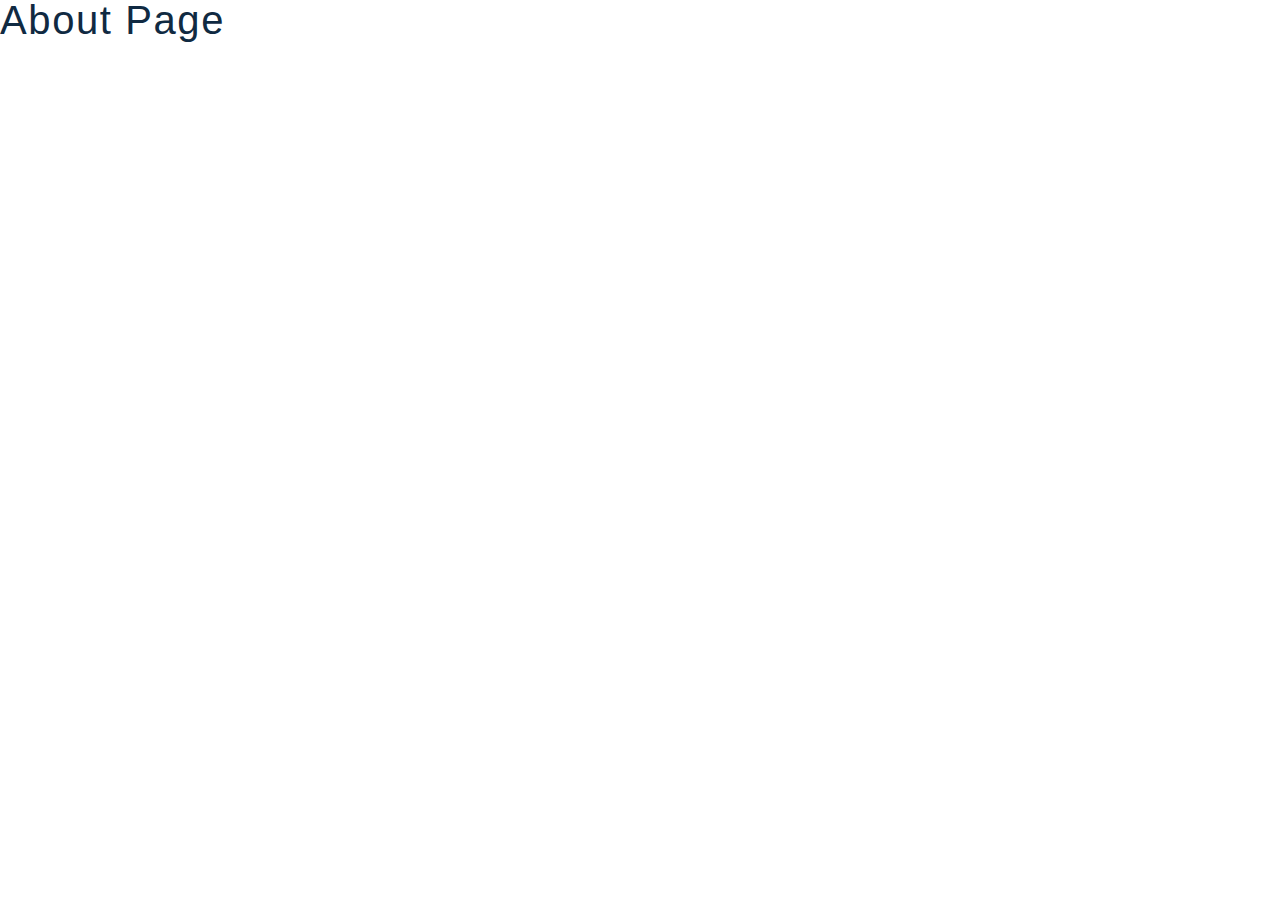
==== about.html @ 6a6341e2 "initial commit" ====
<!DOCTYPE html>
<html lang="en">

<head>
    <meta charset="UTF-8">
    <meta http-equiv="X-UA-Compatible" content="IE=edge">
    <meta name="viewport" content="width=device-width, initial-scale=1.0">
    <link rel="stylesheet" href="https://cdnjs.cloudflare.com/ajax/libs/font-awesome/5.14.0/css/all.min.css" />
    <link rel="stylesheet" href="styles.css" />
    <title>About</title>
</head>

<body>
    <h2>about page</h2>
    <script type="module" src="js/pages/about.js"></script>
</body>
---- styles.css ----
@import url('https://fonts.googleapis.com/css2?family=Kaushan+Script&display=swap');
/*
=============== 
Variables
===============
*/

:root {
  /* dark shades of primary color*/
  --clr-primary-1: hsl(21, 91%, 17%);
  --clr-primary-2: hsl(21, 84%, 25%);
  --clr-primary-3: hsl(21, 81%, 29%);
  --clr-primary-4: hsl(21, 77%, 34%);
  /* primary/main color */
  --clr-primary-5: hsl(21, 62%, 45%);
  /* lighter shades of primary color */
  --clr-primary-6: hsl(21, 57%, 50%);
  --clr-primary-7: hsl(21, 65%, 59%);
  --clr-primary-8: hsl(21, 80%, 74%);
  --clr-primary-9: hsl(21, 94%, 87%);
  --clr-primary-10: hsl(21, 100%, 94%);
  /* darkest grey - used for headings */
  --clr-grey-1: #102a42;
  --clr-grey-2: hsl(211, 39%, 23%);
  --clr-grey-3: hsl(209, 34%, 30%);
  --clr-grey-4: hsl(209, 28%, 39%);
  /* grey used for paragraphs */
  --clr-grey-5: hsl(210, 22%, 49%);
  --clr-grey-6: hsl(209, 23%, 60%);
  --clr-grey-7: hsl(211, 27%, 70%);
  --clr-grey-8: hsl(210, 31%, 80%);
  --clr-grey-9: hsl(212, 33%, 89%);
  --clr-grey-10: hsl(210, 36%, 96%);
  --clr-white: #fff;
  --clr-red-dark: hsl(360, 67%, 44%);
  --clr-red-light: hsl(360, 71%, 66%);
  --clr-green-dark: hsl(125, 67%, 44%);
  --clr-green-light: hsl(125, 71%, 66%);
  --clr-black: #222;

  --transition: all 0.3s linear;
  --spacing: 0.1rem;
  --radius: 0.25rem;
  --light-shadow: 0 5px 15px rgba(0, 0, 0, 0.1);
  --dark-shadow: 0 5px 15px rgba(0, 0, 0, 0.2);
  --max-width: 1170px;
  --fixed-width: 620px;
}
/*
=============== 
Global Styles
===============
*/

*,
::after,
::before {
  margin: 0;
  padding: 0;
  box-sizing: border-box;
}
body {
  font-family: -apple-system, BlinkMacSystemFont, 'Segoe UI', Roboto, Oxygen,
    Ubuntu, Cantarell, 'Open Sans', 'Helvetica Neue', sans-serif;
  background: var(--clr-white);
  color: var(--clr-grey-1);
  line-height: 1.5;
  font-size: 0.875rem;
}
ul {
  list-style-type: none;
}
a {
  text-decoration: none;
}
h1,
h2,
h3,
h4 {
  letter-spacing: var(--spacing);
  text-transform: capitalize;
  line-height: 1.25;
  margin-bottom: 0.75rem;
  font-weight: 400;
}
h1 {
  font-size: 3rem;
}
h2 {
  font-size: 2rem;
}
h3 {
  font-size: 1.25rem;
}
h4 {
  font-size: 0.875rem;
}
p {
  margin-bottom: 1.25rem;
  color: var(--clr-grey-5);
}
@media screen and (min-width: 800px) {
  h1 {
    font-size: 4rem;
  }
  h2 {
    font-size: 2.5rem;
  }
  h3 {
    font-size: 1.75rem;
  }
  h4 {
    font-size: 1rem;
  }
  body {
    font-size: 1rem;
  }
  h1,
  h2,
  h3,
  h4 {
    line-height: 1;
  }
}
.img {
  width: 100%;
  display: block;
}
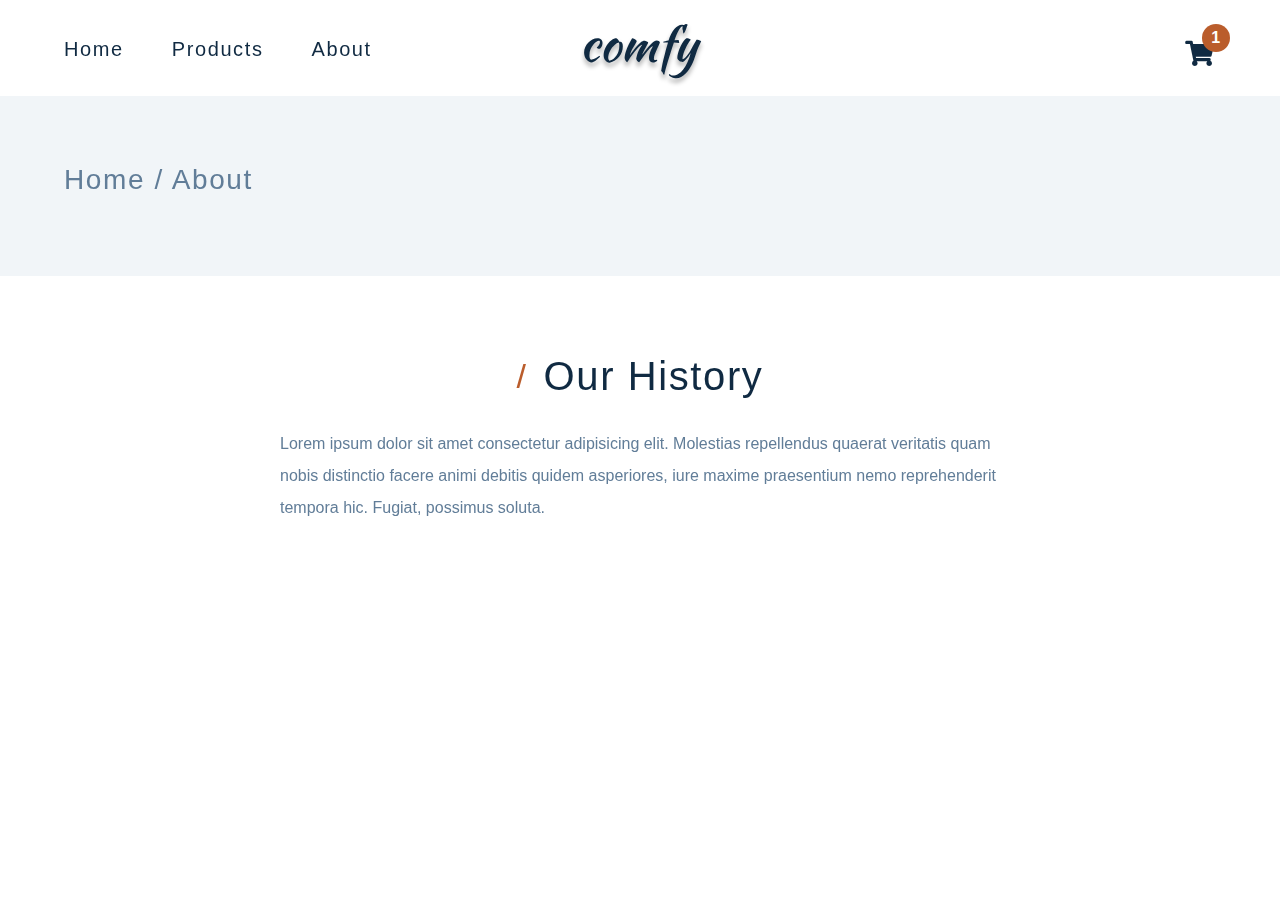
==== commit d459ad4f: "about page" ====
--- a/about.html
+++ b/about.html
@@ -11,6 +11,119 @@
 </head>
 
 <body>
-    <h2>about page</h2>
+    <!-- navbar -->
+    <nav class="navbar page">
+        <div class="nav-center">
+            <div>
+                <button class="toggle-nav">
+                    <i class="fas fa-bars"></i>
+                </button>
+                <ul class="nav-links">
+                    <li>
+                        <a href="index.html" class="nav-link">home</a>
+                    </li>
+                    <li>
+                        <a href="products.html" class="nav-link">products</a>
+                    </li>
+                    <li>
+                        <a href="about.html" class="nav-link">about</a>
+                    </li>
+                </ul>
+            </div>
+            <!-- logo -->
+            <img src="./images/logo-black.svg" class="nav-logo" alt="logo">
+            <!-- cart icon -->
+            <div class="toggle-container">
+                <button class="toggle-cart">
+                    <i class="fas fa-shopping-cart"></i>
+                </button>
+                <span class="cart-item-count">1</span>
+            </div>
+        </div>
+    </nav>
+    <!-- hero -->
+    <section class="page-hero">
+        <div class="section-center">
+            <h3 class="page-hero-title">Home / About</h3>
+        </div>
+    </section>
+    <!-- sidebar -->
+    <div class="sidebar-overlay">
+        <aside class="sidebar">
+            <!-- close -->
+            <button class="sidebar-close">
+                <i class="fas fa-times"></i>
+            </button>
+            <!-- links -->
+            <ul class="sidebar-links">
+                <li>
+                    <a href="index.html" class="sidebar-link">
+                        <i class="fas fa-home fa-fw"></i>
+                        home
+                    </a>
+                </li>
+                <li>
+                    <a href="products.html" class="sidebar-link">
+                        <i class="fas fa-couch fa-fw"></i>
+                        products
+                    </a>
+                </li>
+                <li>
+                    <a href="about.html" class="sidebar-link">
+                        <i class="fas fa-book fa-fw"></i>
+                        about
+                    </a>
+                </li>
+            </ul>
+        </aside>
+    </div>
+    <!-- cart -->
+    <div class="cart-overlay">
+        <aside class="cart">
+            <button class="cart-close">
+                <i class="fas fa-times"></i>
+            </button>
+            <header>
+                <h3 class="text-slanted">your bag</h3>
+            </header>
+            <!-- cart items -->
+            <div class="cart-items">
+                <article class="cart-item" data-id="">
+                    <img src="./images/main-bcg.jpeg" class="cart-item-img" alt="name">
+                    <div>
+                        <h4 class="cart-item-name">high-back bench</h4>
+                        <p class="cart-item-price">$13.99</p>
+                        <button class="cart-item-remove-btn">remove</button>
+                    </div>
+                    <div>
+                        <button class="cart-item-increase-btn">
+                            <i class="fas fa-chevron-up"></i>
+                        </button>
+                        <p class="cart-item-amount">1</p>
+                        <button class="cart-item-decrease-btn">
+                            <i class="fas fa-chevron-down"></i>
+                        </button>
+                    </div>
+                </article>
+            </div>
+            <footer>
+                <h3 class="cart-total text-slanted">
+                    total : $12.99
+                </h3>
+                <button class="cart-checkout btn">checkout</button>
+            </footer>
+        </aside>
+    </div>
+    <!-- about -->
+    <section class="section section-center about-page">
+        <div class="title">
+            <h2><span>/</span> our history</h2>
+        </div>
+        <p class="about-text">
+            Lorem ipsum dolor sit amet consectetur adipisicing elit. Molestias repellendus quaerat veritatis quam nobis
+            distinctio facere animi debitis quidem asperiores, iure maxime praesentium nemo reprehenderit tempora hic.
+            Fugiat, possimus soluta.
+        </p>
+    </section>
     <script type="module" src="js/pages/about.js"></script>
 </body>--- a/styles.css
+++ b/styles.css
@@ -46,6 +46,7 @@
   --max-width: 1170px;
   --fixed-width: 620px;
 }
+
 /*
 =============== 
 Global Styles
@@ -59,6 +60,7 @@
   padding: 0;
   box-sizing: border-box;
 }
+
 body {
   font-family: -apple-system, BlinkMacSystemFont, 'Segoe UI', Roboto, Oxygen,
     Ubuntu, Cantarell, 'Open Sans', 'Helvetica Neue', sans-serif;
@@ -67,12 +69,15 @@
   line-height: 1.5;
   font-size: 0.875rem;
 }
+
 ul {
   list-style-type: none;
 }
+
 a {
   text-decoration: none;
 }
+
 h1,
 h2,
 h3,
@@ -83,38 +88,49 @@
   margin-bottom: 0.75rem;
   font-weight: 400;
 }
+
 h1 {
   font-size: 3rem;
 }
+
 h2 {
   font-size: 2rem;
 }
+
 h3 {
   font-size: 1.25rem;
 }
+
 h4 {
   font-size: 0.875rem;
 }
+
 p {
   margin-bottom: 1.25rem;
   color: var(--clr-grey-5);
 }
+
 @media screen and (min-width: 800px) {
   h1 {
     font-size: 4rem;
   }
+
   h2 {
     font-size: 2.5rem;
   }
+
   h3 {
     font-size: 1.75rem;
   }
+
   h4 {
     font-size: 1rem;
   }
+
   body {
     font-size: 1rem;
   }
+
   h1,
   h2,
   h3,
@@ -122,7 +138,502 @@
     line-height: 1;
   }
 }
+
 .img {
   width: 100%;
   display: block;
 }
+
+.text-slanted {
+  font-family: 'Kaushan Script', cursive;
+}
+
+.section {
+  padding: 5rem 0;
+}
+
+.section-center {
+  width: 90vw;
+  max-width: var(--max-width);
+  margin: 0 auto;
+}
+
+.btn {
+  background: var(--clr-primary-5);
+  color: var(--clr-white);
+  border-radius: var(--radius);
+  padding: 0.375rem 0.75rem;
+  text-transform: uppercase;
+  letter-spacing: var(--spacing);
+  display: inline-block;
+  transition: var(--transition);
+  border-color: transparent;
+  cursor: pointer;
+}
+
+.btn:hover {
+  background: var(--clr-primary-7);
+  color: var(--clr-black);
+}
+
+/*
+=============== 
+Navbar
+===============
+*/
+
+.navbar {
+  height: 6rem;
+  background: transparent;
+  display: flex;
+  align-items: center;
+  justify-content: center;
+}
+
+.nav-center {
+  width: 90vw;
+  max-width: var(--max-width);
+  display: flex;
+  justify-content: space-between;
+  align-items: center;
+}
+
+.toggle-nav {
+  background: var(--clr-primary-5);
+  border-color: transparent;
+  color: var(--clr-white);
+  width: 3.75rem;
+  height: 2.25rem;
+  display: flex;
+  align-items: center;
+  justify-content: center;
+  font-size: 1.5rem;
+  border-radius: 2rem;
+  cursor: pointer;
+  transition: var(--transition);
+}
+
+.toggle-nav:hover {
+  background: var(--clr-primary-3);
+}
+
+.nav-links {
+  display: none;
+}
+
+.nav-link {
+  color: var(--clr-white);
+  margin-right: 3rem;
+  letter-spacing: var(--spacing);
+  transition: var(--transition);
+  font-size: 1.25rem;
+}
+
+.nav-link:hover {
+  color: var(--clr-primary-5);
+}
+
+.toggle-nav {
+  background: var(--clr-primary-5);
+  border-color: transparent;
+  color: var(--clr-white);
+  width: 3.75rem;
+  height: 2.25rem;
+  display: flex;
+  align-items: center;
+  justify-content: center;
+  font-size: 1.5rem;
+  border-radius: 2rem;
+  cursor: pointer;
+  transition: var(--transition);
+}
+
+.toggle-nav:hover {
+  background: var(--clr-primary-3);
+}
+
+.toggle-container {
+  position: relative;
+  margin-top: 0.75rem;
+}
+
+.toggle-cart {
+  background: transparent;
+  border-color: transparent;
+  font-size: 1.6rem;
+  color: var(--clr-white);
+  cursor: pointer;
+}
+
+.cart-item-count {
+  position: absolute;
+  top: -0.85rem;
+  right: -0.85rem;
+  background: var(--clr-primary-5);
+  width: 1.75rem;
+  height: 1.75rem;
+  display: grid;
+  place-items: center;
+  border-radius: 50%;
+  color: var(--clr-white);
+  font-weight: bold;
+  font-size: 1rem;
+}
+
+@media screen and (min-width: 800px) {
+  .nav-center {
+    position: relative;
+  }
+
+  .nav-logo {
+    position: absolute;
+    top: 50%;
+    left: 65%;
+    transform: translate(-50%, -50%);
+  }
+
+  .toggle-nav {
+    display: none;
+  }
+
+  .nav-links {
+    display: flex;
+    font-size: 1.5rem;
+    text-transform: capitalize;
+  }
+
+  .nav-link {
+    color: var(--clr-white);
+    margin-right: 3rem;
+    letter-spacing: var(--spacing);
+    transition: var(--transition);
+    font-size: 1.25rem;
+  }
+
+  .nav-link:hover {
+    color: var(--clr-primary-5);
+  }
+}
+
+@media screen and (min-width: 992px) {
+  .nav-logo {
+    left: 50%;
+  }
+}
+
+.page .nav-link {
+  color: var(--clr-grey-1);
+}
+
+.page .nav-link:hover {
+  color: var(--clr-primary-5);
+}
+
+.page .toggle-cart {
+  color: var(--clr-grey-1);
+}
+
+/*
+=============== 
+Hero
+===============
+*/
+
+.hero {
+  min-height: 100vh;
+  margin-top: -6rem;
+  background: linear-gradient(rgba(0, 0, 0, 0.5), rgba(0, 0, 0, 0.5)),
+    url(./images/main-bcg.jpeg) center/cover;
+  display: grid;
+  place-items: center;
+  color: var(--clr-white);
+}
+
+.hero-container {
+  width: 90vw;
+  max-width: var(--max-width);
+}
+
+.hero h1 {
+  font-weight: 700;
+}
+
+.hero h3 {
+  text-transform: none;
+  font-size: 1.5rem;
+}
+
+.hero-btn {
+  color: var(--clr-white);
+  background: transparent;
+  border: 1px solid var(--clr-white);
+  padding: 0.5rem 0.75rem;
+  display: inline-block;
+  margin-top: 0.75rem;
+  text-transform: uppercase;
+  letter-spacing: var(--spacing);
+  border-radius: var(--radius);
+  transition: var(--transition);
+}
+
+.hero-btn:hover {
+  background: var(--clr-white);
+  color: var(--clr-primary-5);
+}
+
+@media screen and (min-width: 800px) {
+  .hero h3 {
+    font-size: 1.5rem;
+    margin: 1rem 0;
+  }
+}
+
+@media screen and (min-width: 992px) {
+  .hero h1 {
+    font-size: 5.25rem;
+    letter-spacing: 5px;
+  }
+
+  .hero h3 {
+    font-size: 2.75rem;
+    margin: 1.5rem 0;
+  }
+}
+
+/*
+=============== 
+Sidebar
+===============
+*/
+.sidebar-overlay {
+  position: fixed;
+  top: 0;
+  left: 0;
+  width: 100%;
+  height: 100%;
+  display: grid;
+  place-items: center;
+  z-index: -1;
+  transition: var(--transition);
+  opacity: 0;
+  background: rgba(0, 0, 0, 0.5);
+}
+
+.sidebar-overlay.show {
+  opacity: 1;
+  z-index: 100;
+}
+
+.sidebar {
+  width: 90vw;
+  height: 95vh;
+  max-width: var(--fixed-width);
+  background: var(--clr-white);
+  border-radius: var(--radius);
+  box-shadow: var(--dark-shadow);
+  position: relative;
+  padding: 4rem;
+  transform: scale(0);
+}
+
+.show .sidebar {
+  transform: scale(1);
+}
+
+.sidebar-close {
+  font-size: 2rem;
+  background: transparent;
+  border-color: transparent;
+  color: var(--clr-grey-5);
+  position: absolute;
+  top: 1rem;
+  right: 1rem;
+  cursor: pointer;
+}
+
+.sidebar-link {
+  font-size: 1.5rem;
+  text-transform: capitalize;
+  color: var(--clr-grey-1);
+}
+
+.sidebar-link i {
+  color: var(--clr-grey-5);
+  margin-right: 1rem;
+  margin-bottom: 1rem;
+}
+
+@media screen and (min-width: 800px) {
+  .sidebar-overlay {
+    display: none;
+  }
+}
+
+/*
+=============== 
+Cart
+===============
+*/
+.cart-overlay {
+  position: fixed;
+  top: 0;
+  left: 0;
+  width: 100%;
+  height: 100%;
+  background: rgba(0, 0, 0, 0.5);
+  transition: var(--transition);
+  opacity: 0;
+  z-index: -1;
+}
+
+.cart-overlay.show {
+  opacity: 1;
+  z-index: 100;
+}
+
+.cart {
+  position: fixed;
+  top: 0;
+  right: 0;
+  width: 100%;
+  height: 100%;
+  max-width: 400px;
+  background: var(--clr-grey-10);
+  padding: 3rem 1rem 0 1rem;
+  display: grid;
+  grid-template-rows: auto 1fr auto;
+  transition: var(--transition);
+  transform: translateX(100%);
+  overflow: scroll;
+}
+
+.show .cart {
+  transform: translateX(0);
+}
+
+.cart-close {
+  font-size: 2rem;
+  background: transparent;
+  border-color: transparent;
+  color: var(--clr-grey-5);
+  position: absolute;
+  top: 0.5rem;
+  left: 1rem;
+  cursor: pointer;
+}
+
+.cart header {
+  text-align: center;
+}
+
+.cart header h3 {
+  font-weight: 500;
+}
+
+.cart-total {
+  text-align: center;
+  margin-bottom: 2rem;
+  font-weight: 500;
+}
+
+.cart-checkout {
+  display: block;
+  width: 75%;
+  margin: 0 auto;
+  margin-bottom: 3rem;
+}
+
+.cart-item {
+  margin: 1rem 0;
+  display: grid;
+  grid-template-columns: auto 1fr auto;
+
+  column-gap: 1.5rem;
+  align-items: center;
+}
+
+.cart-item-img {
+  width: 75px;
+  height: 50px;
+  object-fit: cover;
+  border-radius: var(--radius);
+}
+
+.cart-item-name {
+  margin-bottom: 0.15rem;
+}
+
+.cart-item-price {
+  margin-bottom: 0;
+  font-size: 0.75rem;
+  color: var(--clr-grey-3);
+}
+
+.cart-item-remove-btn {
+  background: transparent;
+  border-color: transparent;
+  color: var(--clr-grey-5);
+  letter-spacing: var(--spacing);
+  cursor: pointer;
+}
+
+.cart-item-amount {
+  margin-bottom: 0;
+  text-align: center;
+  color: var(--clr-grey-3);
+  line-height: 1;
+}
+
+.cart-item-increase-btn,
+.cart-item-decrease-btn {
+  background: transparent;
+  border-color: transparent;
+  color: var(--clr-primary-5);
+  cursor: pointer;
+  font-size: 0.85rem;
+  padding: 0.25rem;
+}
+
+/*
+=============== 
+About Page
+===============
+*/
+
+.about-text {
+  line-height: 2;
+  max-width: 45em;
+  margin: 0 auto;
+  margin-top: 2rem;
+}
+
+.page-hero {
+  min-height: 20vh;
+  display: grid;
+  place-items: center;
+  background: var(--clr-grey-10);
+  color: var(--clr-grey-5);
+}
+
+.page-hero-title {
+  font-weight: 500;
+}
+
+/*
+=============== 
+Title
+===============
+*/
+
+.title h2 {
+  display: flex;
+  justify-content: center;
+  align-items: center;
+  font-weight: 500;
+}
+
+.title span {
+  color: var(--clr-primary-5);
+  font-size: 0.85em;
+  margin-right: 1rem;
+}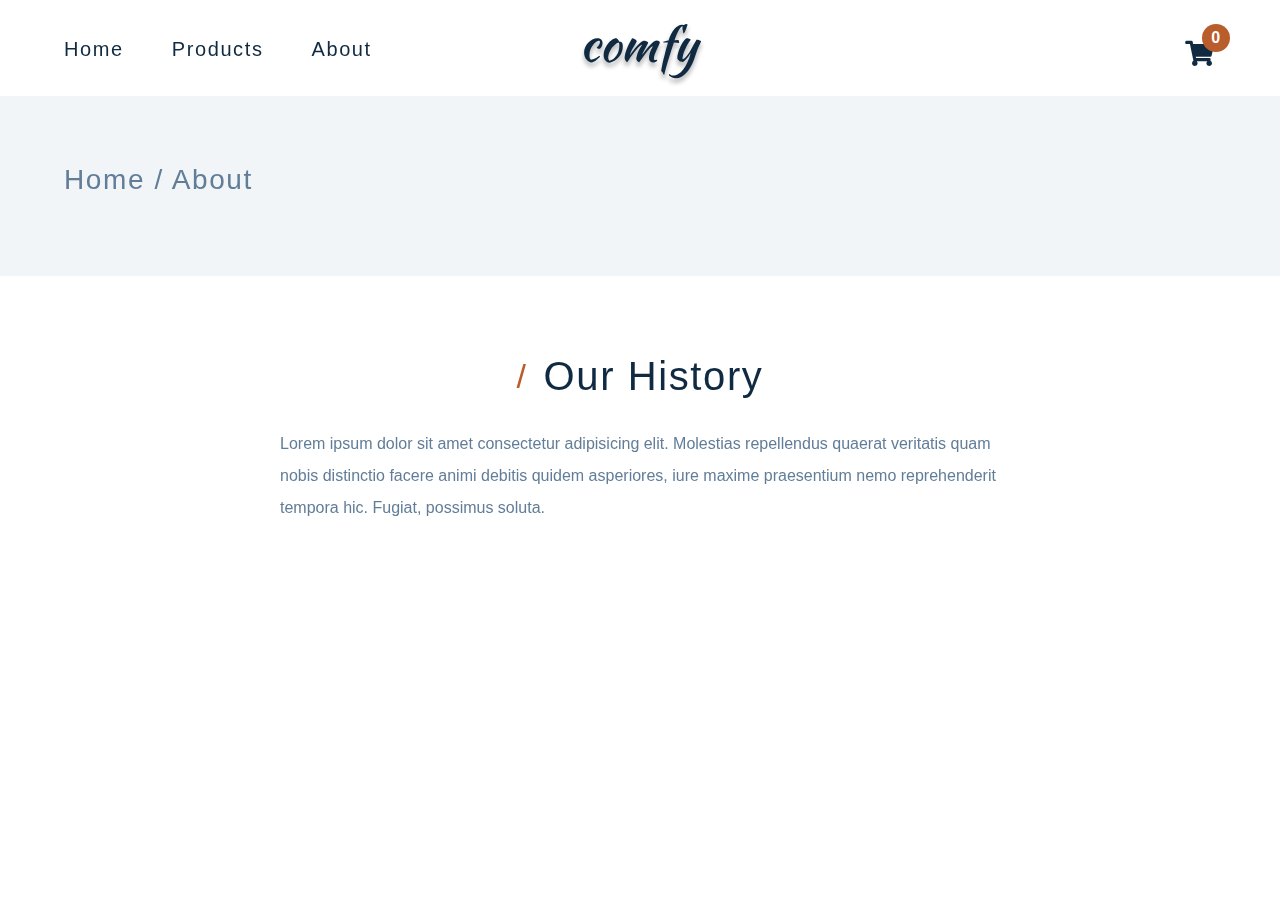
==== commit cc483066: "setupcart init" ====
--- a/about.html
+++ b/about.html
@@ -87,25 +87,7 @@
                 <h3 class="text-slanted">your bag</h3>
             </header>
             <!-- cart items -->
-            <div class="cart-items">
-                <article class="cart-item" data-id="">
-                    <img src="./images/main-bcg.jpeg" class="cart-item-img" alt="name">
-                    <div>
-                        <h4 class="cart-item-name">high-back bench</h4>
-                        <p class="cart-item-price">$13.99</p>
-                        <button class="cart-item-remove-btn">remove</button>
-                    </div>
-                    <div>
-                        <button class="cart-item-increase-btn">
-                            <i class="fas fa-chevron-up"></i>
-                        </button>
-                        <p class="cart-item-amount">1</p>
-                        <button class="cart-item-decrease-btn">
-                            <i class="fas fa-chevron-down"></i>
-                        </button>
-                    </div>
-                </article>
-            </div>
+            <div class="cart-items"></div>
             <footer>
                 <h3 class="cart-total text-slanted">
                     total : $12.99
--- a/styles.css
+++ b/styles.css
@@ -158,6 +158,27 @@
   margin: 0 auto;
 }
 
+.section-loading {
+  text-align: center;
+  position: absolute;
+  top: 2rem;
+  left: 50%;
+  transform: translate(-50%, -50%);
+  text-align: center;
+}
+
+.page-loading {
+  position: fixed;
+  top: 0;
+  left: 0;
+  width: 100%;
+  height: 100%;
+  background: var(--clr-grey-10);
+  display: flex;
+  align-items: center;
+  justify-content: center;
+}
+
 .btn {
   background: var(--clr-primary-5);
   color: var(--clr-white);
@@ -636,4 +657,263 @@
   color: var(--clr-primary-5);
   font-size: 0.85em;
   margin-right: 1rem;
+}
+
+/*
+=============== 
+product
+===============
+*/
+
+.product-img {
+  height: 15rem;
+  object-fit: cover;
+  border-radius: var(--radius);
+}
+
+.product-container {
+  position: relative;
+}
+
+.product-icons {
+  position: absolute;
+  top: 50%;
+  left: 50%;
+  transform: translate(-50%, -50%);
+  opacity: 0;
+  display: flex;
+  transition: var(--transition);
+}
+
+.product-icon {
+  width: 2.25rem;
+  height: 2.25rem;
+  background: var(--clr-primary-5);
+  color: var(--clr-white);
+  display: grid;
+  place-items: center;
+  border-radius: 50%;
+  transition: var(--transition);
+  cursor: pointer;
+  font-size: 1rem;
+  border-color: transparent;
+  margin: 0 0.5rem;
+}
+
+.product-icon:hover {
+  background: var(--clr-primary-7);
+}
+
+.product-container:hover .product-icons {
+  opacity: 1;
+}
+
+.product footer {
+  padding: 0.75rem 0;
+  text-align: center;
+}
+
+.product-name {
+  margin-bottom: 0.25rem;
+  text-transform: capitalize;
+  letter-spacing: var(--spacing);
+}
+
+.product-price {
+  margin-bottom: 0;
+  color: var(--clr-grey-3);
+  font-weight: 700;
+}
+
+.featured-center {
+  margin: 3rem auto 2rem auto;
+  display: grid;
+  gap: 1rem;
+  min-height: 6rem;
+  position: relative;
+}
+
+.featured .btn {
+  display: block;
+  width: 11rem;
+  margin: 0 auto;
+  text-align: center;
+}
+
+@media screen and (min-width: 992px) {
+  .featured-center {
+    display: grid;
+    grid-template-columns: 1fr 1fr;
+  }
+}
+
+@media screen and (min-width: 1200px) {
+  .featured-center {
+    display: grid;
+    grid-template-columns: 1fr 1fr 1fr;
+  }
+
+  .product .img {
+    height: 13rem;
+  }
+}
+
+/*
+=============== 
+Products Page
+===============
+*/
+.products {
+  width: 90vw;
+  display: grid;
+  grid-gap: 1rem;
+  margin: 4rem auto;
+  max-width: var(--max-width);
+  position: relative;
+}
+
+.filters-container {
+  position: sticky;
+  top: 1rem;
+}
+
+.filters h4 {
+  font-weight: 500;
+  margin: 1.5rem 0 0.5rem;
+}
+
+.search-input {
+  padding: 0.5rem;
+  background: var(--clr-grey-10);
+  border-radius: var(--radius);
+  border-color: transparent;
+  letter-spacing: var(--spacing);
+}
+
+.search-input::placeholder {
+  text-transform: capitalize;
+}
+
+.company-btn {
+  display: block;
+  margin: 0.25em 0;
+  padding: 0.25rem;
+  text-transform: capitalize;
+  background: transparent;
+  border-color: transparent;
+  letter-spacing: var(--spacing);
+  color: var(--clr-grey-5);
+  cursor: pointer;
+  transition: var(--transition);
+}
+
+.company-btn:hover {
+  color: var(--clr-grey-3);
+}
+
+.price-filter {
+  background: var(--clr-grey-5) !important;
+  color: var(--clr-grey-5);
+}
+
+@media screen and (min-width: 768px) {
+  .products {
+    grid-template-columns: 200px 1fr;
+  }
+
+  .categories {
+    position: sticky;
+    top: 1rem;
+  }
+}
+
+@media screen and (min-width: 992px) {
+  .products-container {
+    display: grid;
+    grid-template-columns: repeat(2, 1fr);
+    gap: 1rem;
+  }
+
+  .products-container .product-img {
+    height: 10rem;
+  }
+
+  .products-container .product-name {
+    font-size: 0.85rem;
+  }
+
+  .products-container .product-price {
+    font-size: 0.85rem;
+  }
+}
+
+@media screen and (min-width: 1170px) {
+  .products-container {
+    grid-template-columns: repeat(3, 1fr);
+  }
+}
+
+.filter-error {
+  position: absolute;
+  top: 5rem;
+  left: 0;
+  width: 100%;
+  text-align: center;
+  margin-top: 4rem;
+}
+
+/*
+=============== 
+Single Product Page
+===============
+*/
+
+.single-product {
+  padding: 2rem 0;
+}
+
+.single-product-center {
+  margin: 2rem auto;
+  display: grid;
+  gap: 1rem 2rem;
+}
+
+.single-product-img {
+  height: 25rem;
+  border-radius: var(--radius);
+  object-fit: cover;
+}
+
+.single-product-company {
+  font-size: 1.2rem;
+  color: var(--clr-grey-8);
+  text-transform: uppercase;
+  letter-spacing: var(--spacing);
+  margin-bottom: 1.25rem;
+}
+
+.single-product-price {
+  color: var(--clr-grey-3);
+  font-size: 1.25rem;
+  font-weight: 500;
+}
+
+.product-color {
+  display: inline-block;
+  width: 1rem;
+  height: 1rem;
+  border-radius: 50%;
+  background: #222;
+  margin: 0.5rem 0.5rem 1.5rem 0;
+}
+
+.single-product-desc {
+  max-width: 25em;
+  line-height: 1.8;
+}
+
+@media screen and (min-width: 992px) {
+  .single-product-center {
+    grid-template-columns: 1fr 1fr;
+  }
 }